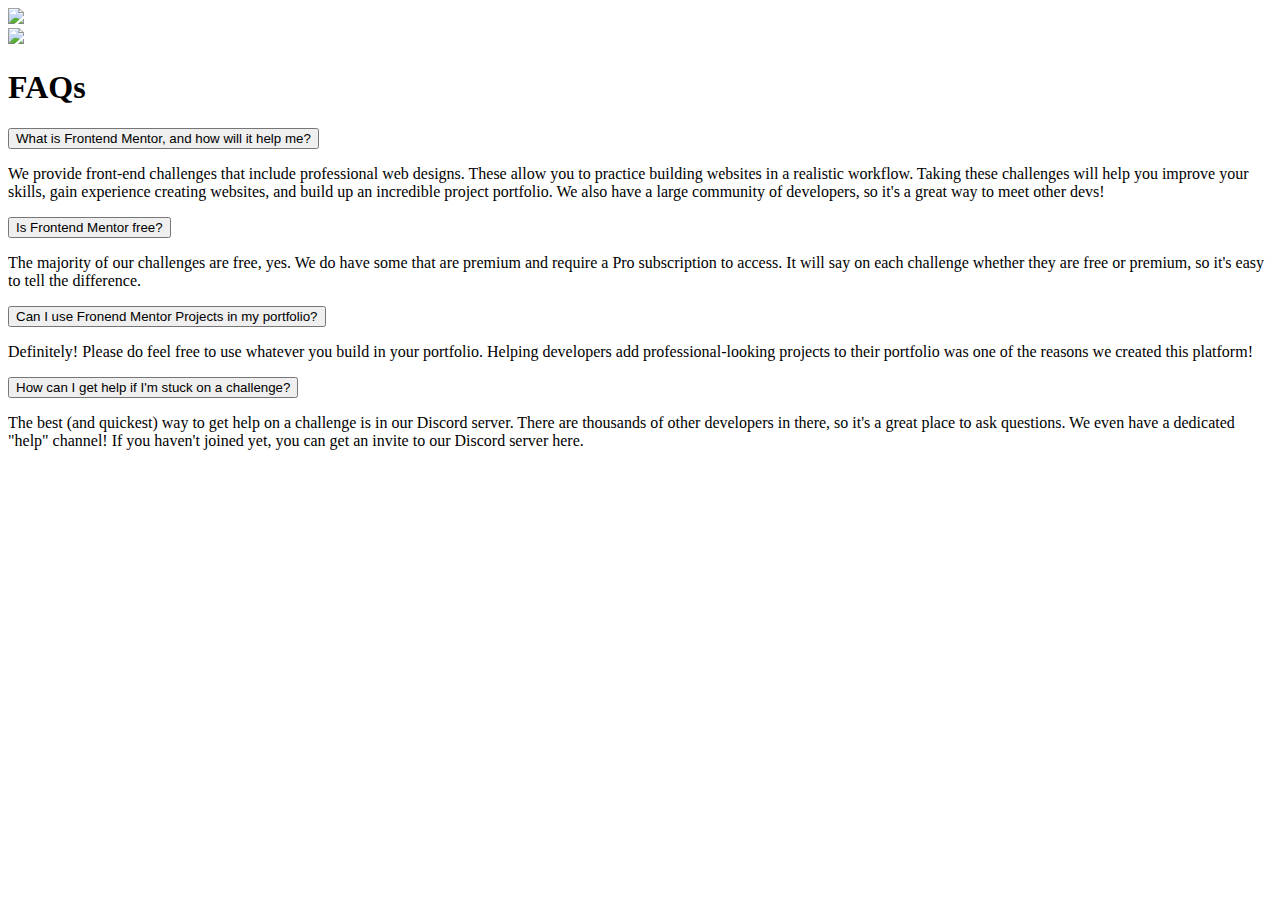
==== faq-accordion-main/index.html @ 2436bce7 "added faq accordion project" ====
<!DOCTYPE html>
<html lang="en">

<head>
  <meta charset="UTF-8">
  <meta name="viewport" content="width=device-width, initial-scale=1.0">
  <!-- displays site properly based on user's device -->

  <link rel="icon" type="image/png" sizes="32x32" href="./assets/images/favicon-32x32.png">
  <link rel="stylesheet" href="/styles/styles.css" />
  <script src="/script.js"></script>

  <title>Frontend Mentor | FAQ accordion</title>
</head>

<body>
  <main>
    <div id="top-bg"><img src="/assets/images/background-pattern-desktop.svg" /></div>
    <section id="faq-card">
      <section id="faq-header">
        <img src="/assets/images/icon-star.svg" id="faq-image">
        <h1 id="faq-title">FAQs</h1>
      </section>
      <section id="faq-container">
        <article class="question">
          <button class="accordion">
            What is Frontend Mentor, and how will it help me?
          </button>
          <div class="panel">
            <p>We provide front-end challenges that include professional web designs. These allow you to practice
              building websites in a realistic workflow. Taking these challenges will help you improve your skills, gain
              experience creating websites, and build up an incredible project portfolio. We also have a large community
              of developers, so it's a great way to meet other devs!</p>
          </div>
        </article>
        <article class="question">
          <button class="accordion">
            Is Frontend Mentor free?
          </button>
          <div class="panel">
            <p>The majority of our challenges are free, yes. We do have some that are premium and require a Pro
              subscription to access. It will say on each challenge whether they are free or premium, so it's easy to
              tell the difference.</p>
          </div>
        </article>
        <article class="question">
          <button class="accordion">
            Can I use Fronend Mentor Projects in my portfolio?
          </button>
          <div class="panel">
            <p>Definitely! Please do feel free to use whatever you build in your portfolio. Helping developers add
              professional-looking projects to their portfolio was one of the reasons we created this platform!</p>
          </div>
        </article>
        <article class="question">
          <button class="accordion">
            How can I get help if I'm stuck on a challenge?
          </button>
          <div class="panel">
            <p>The best (and quickest) way to get help on a challenge is in our Discord server. There are thousands of
              other developers in there, so it's a great place to ask questions. We even have a dedicated "help"
              channel! If you haven't joined yet, you can get an invite to our Discord server here.</p>
          </div>
        </article>
      </section>
    </section>
  </main>

  <!--   <footer class="attribution">
    Challenge by <a href="https://www.frontendmentor.io?ref=challenge" target="_blank">Frontend Mentor</a>.
    Coded by <a href="Athallah Naufal R. A.">Your Name Here</a>.
  </footer> -->
</body>

</html>
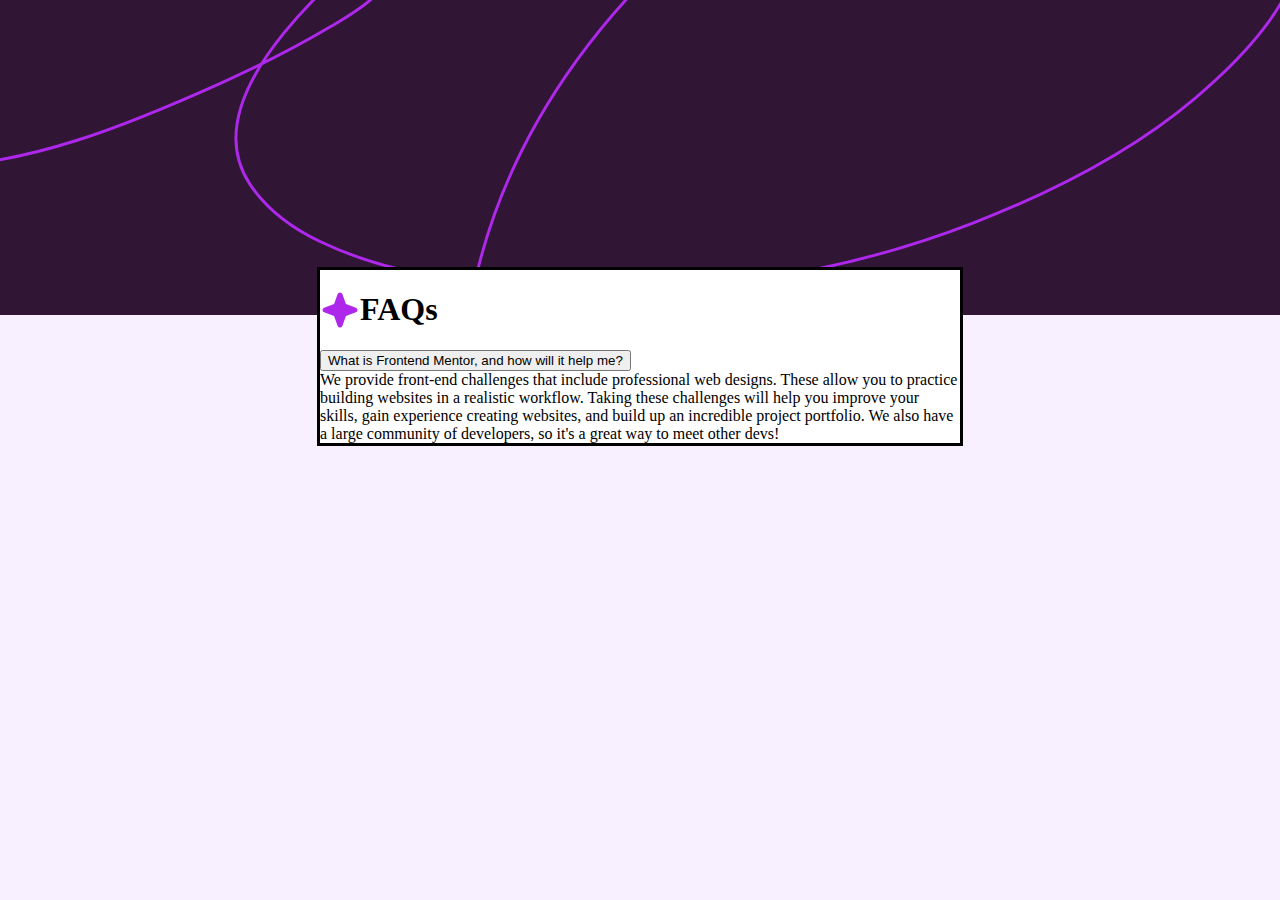
==== commit 30a51b25: "project reinitialization, modified base layouts" ====
--- a/faq-accordion-main/index.html
+++ b/faq-accordion-main/index.html
@@ -7,69 +7,47 @@
   <!-- displays site properly based on user's device -->
 
   <link rel="icon" type="image/png" sizes="32x32" href="./assets/images/favicon-32x32.png">
-  <link rel="stylesheet" href="/styles/styles.css" />
-  <script src="/script.js"></script>
+  <link rel="stylesheet" href="styles/styles.css"/>
 
   <title>Frontend Mentor | FAQ accordion</title>
 </head>
 
 <body>
+
   <main>
-    <div id="top-bg"><img src="/assets/images/background-pattern-desktop.svg" /></div>
-    <section id="faq-card">
-      <section id="faq-header">
-        <img src="/assets/images/icon-star.svg" id="faq-image">
-        <h1 id="faq-title">FAQs</h1>
-      </section>
-      <section id="faq-container">
-        <article class="question">
-          <button class="accordion">
+
+    <div id="upper-bg"> 
+      <img src="assets/images/background-pattern-desktop.svg" alt="">
+    </div>
+
+    <div id="accordion-container">
+
+      <div id="accordion-header">
+        <img src="assets/images/icon-star.svg" alt="">
+        <h1>FAQs</h1>
+      </div>
+
+      <div id="accordion-list">
+        <div class="accordion-item">
+          <button class="accordion-item-button">
             What is Frontend Mentor, and how will it help me?
           </button>
-          <div class="panel">
-            <p>We provide front-end challenges that include professional web designs. These allow you to practice
-              building websites in a realistic workflow. Taking these challenges will help you improve your skills, gain
-              experience creating websites, and build up an incredible project portfolio. We also have a large community
-              of developers, so it's a great way to meet other devs!</p>
+          <div class="accordion-item-panel">
+            We provide front-end challenges that include professional web designs. These allow you to practice building websites in a realistic workflow. Taking these challenges will help you improve your skills, gain experience creating websites, and build up an incredible project portfolio. We also have a large community of developers, so it's a great way to meet other devs!
           </div>
-        </article>
-        <article class="question">
-          <button class="accordion">
-            Is Frontend Mentor free?
-          </button>
-          <div class="panel">
-            <p>The majority of our challenges are free, yes. We do have some that are premium and require a Pro
-              subscription to access. It will say on each challenge whether they are free or premium, so it's easy to
-              tell the difference.</p>
-          </div>
-        </article>
-        <article class="question">
-          <button class="accordion">
-            Can I use Fronend Mentor Projects in my portfolio?
-          </button>
-          <div class="panel">
-            <p>Definitely! Please do feel free to use whatever you build in your portfolio. Helping developers add
-              professional-looking projects to their portfolio was one of the reasons we created this platform!</p>
-          </div>
-        </article>
-        <article class="question">
-          <button class="accordion">
-            How can I get help if I'm stuck on a challenge?
-          </button>
-          <div class="panel">
-            <p>The best (and quickest) way to get help on a challenge is in our Discord server. There are thousands of
-              other developers in there, so it's a great place to ask questions. We even have a dedicated "help"
-              channel! If you haven't joined yet, you can get an invite to our Discord server here.</p>
-          </div>
-        </article>
-      </section>
-    </section>
+        </div>
+      </div>
+
+    </div>
+
   </main>
 
   <!--   <footer class="attribution">
     Challenge by <a href="https://www.frontendmentor.io?ref=challenge" target="_blank">Frontend Mentor</a>.
     Coded by <a href="Athallah Naufal R. A.">Your Name Here</a>.
   </footer> -->
+
+  <script src="script.js"></script>
 </body>
 
 </html>--- a/faq-accordion-main/styles/styles.css
+++ b/faq-accordion-main/styles/styles.css
@@ -0,0 +1,35 @@
+body {
+  background-color: hsl(275, 100%, 97%);
+  margin: 0;
+}
+
+main {
+  position: relative;
+}
+
+#upper-bg {
+  background-color: black;
+  display: flex;
+  justify-content: center;
+  align-items: center;
+  flex-grow: 1;
+}
+#upper-bg img {
+  min-width: 100%;
+  max-width: 100%;
+  height: 35vh;
+  -o-object-fit: cover;
+     object-fit: cover;
+}
+
+#accordion-container {
+  margin-inline: auto;
+  border: 3px solid black;
+  background-color: white;
+  position: relative;
+  bottom: 3em;
+  width: 50%;
+}
+#accordion-container #accordion-header {
+  display: flex;
+}/*# sourceMappingURL=styles.css.map */